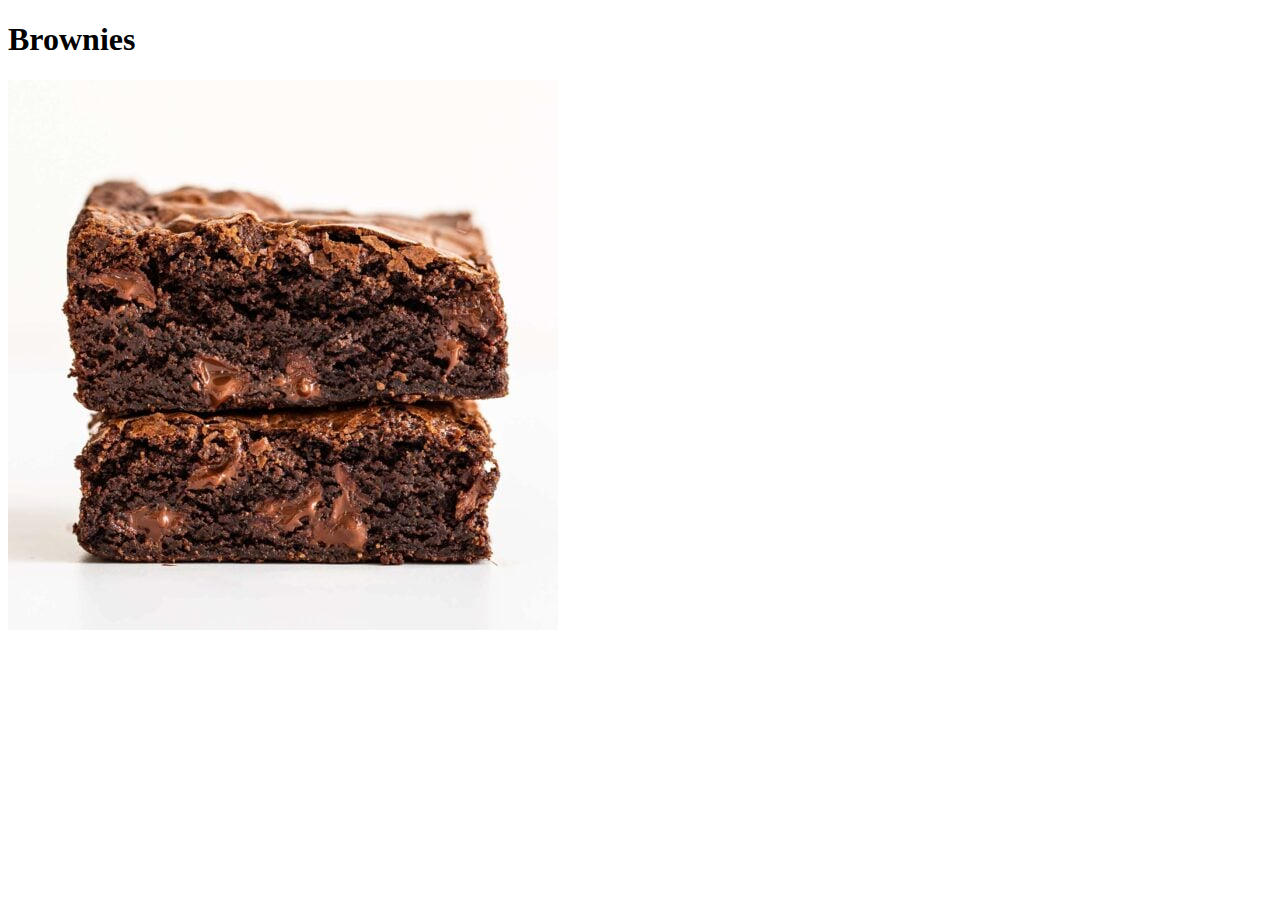
==== Recipes/brownies.html @ 19a67294 "Added Index, /Recipes, and /Images" ====
<!DOCTYPE html>
<html lang="en">
<head>
    <meta charset="UTF-8">
    <meta name="viewport" content="width=device-width, initial-scale=1.0">
    <title>Document</title>
</head>
<body>
    <h1>Brownies</h1>
    <img src="../Images/brownies.jpeg" alt="Brownies">
</body>
</html>
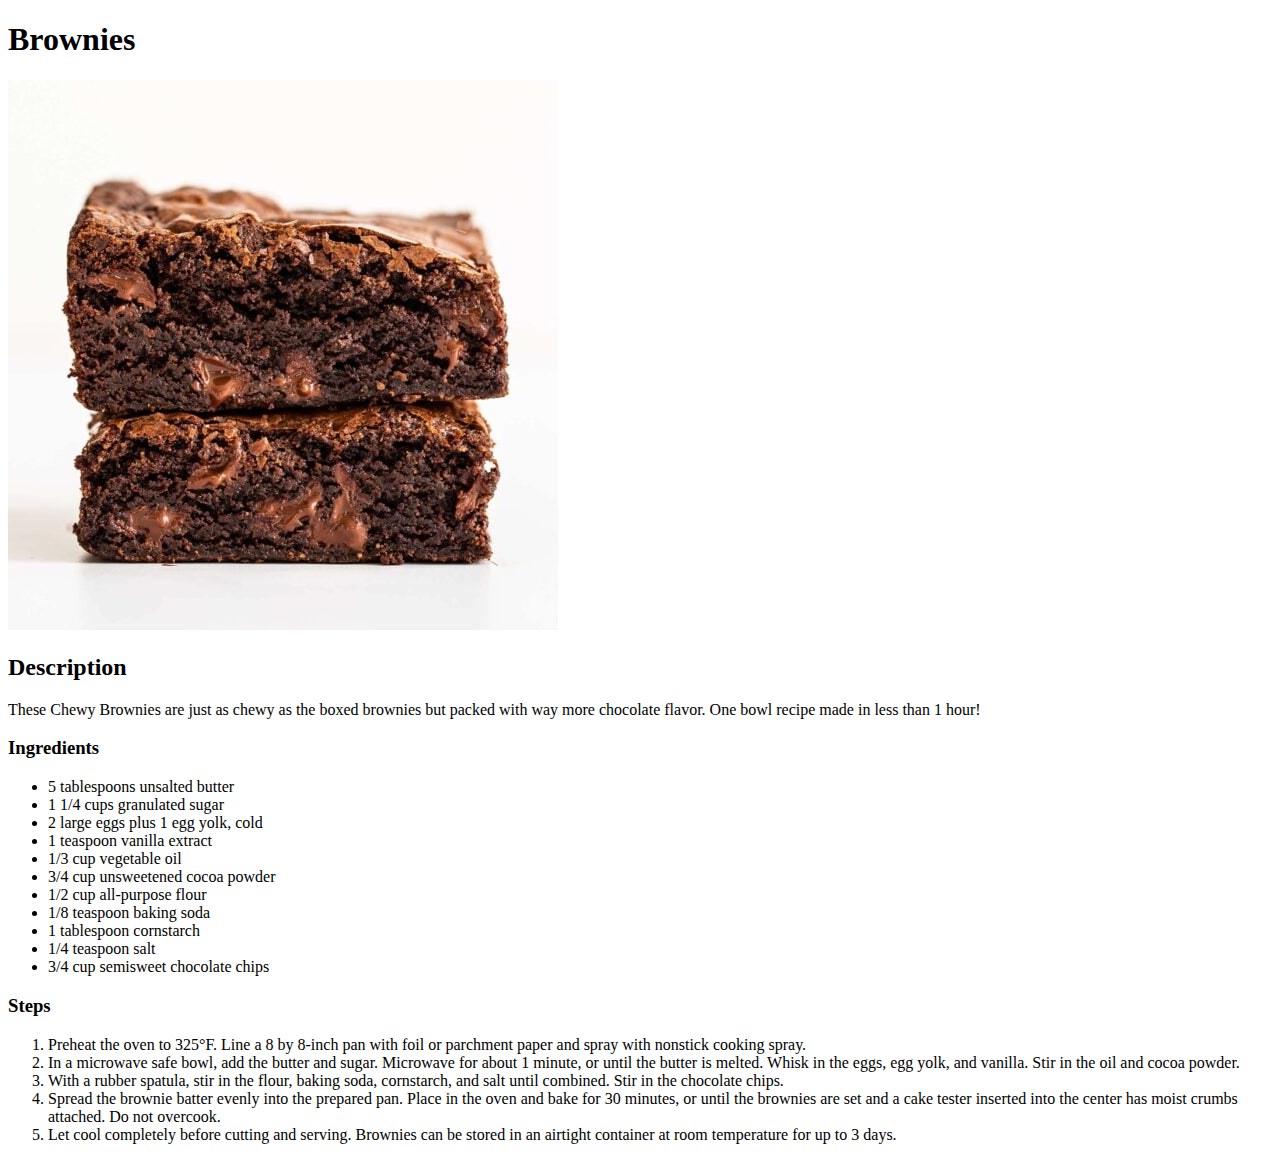
==== commit 48d9076d: "Added Information to Recipes" ====
--- a/Recipes/brownies.html
+++ b/Recipes/brownies.html
@@ -7,6 +7,34 @@
 </head>
 <body>
     <h1>Brownies</h1>
+
     <img src="../Images/brownies.jpeg" alt="Brownies">
+
+    <h2>Description</h2>
+        <p>These Chewy Brownies are just as chewy as the boxed brownies but packed with way more chocolate flavor. One bowl recipe made in less than 1 hour!</p>
+
+    <h3>Ingredients</h3>
+        <ul>
+            <li>5 tablespoons unsalted butter</li>
+            <li>1 1/4 cups granulated sugar</li>
+            <li>2 large eggs plus 1 egg yolk, cold</li>
+            <li>1 teaspoon vanilla extract</li>
+            <li>1/3 cup vegetable oil</li>
+            <li>3/4 cup unsweetened cocoa powder</li>
+            <li>1/2 cup all-purpose flour</li>
+            <li>1/8 teaspoon baking soda</li>
+            <li>1 tablespoon cornstarch</li>
+            <li>1/4 teaspoon salt</li>
+            <li>3/4 cup semisweet chocolate chips</li>
+        </ul>
+    
+    <h3>Steps</h3>
+        <ol>
+            <li>Preheat the oven to 325°F. Line a 8 by 8-inch pan with foil or parchment paper and spray with nonstick cooking spray.</li>
+            <li>In a microwave safe bowl, add the butter and sugar. Microwave for about 1 minute, or until the butter is melted. Whisk in the eggs, egg yolk, and vanilla. Stir in the oil and cocoa powder.</li>
+            <li>With a rubber spatula, stir in the flour, baking soda, cornstarch, and salt until combined. Stir in the chocolate chips.</li>
+            <li>Spread the brownie batter evenly into the prepared pan. Place in the oven and bake for 30 minutes, or until the brownies are set and a cake tester inserted into the center has moist crumbs attached. Do not overcook.</li>
+            <li>Let cool completely before cutting and serving. Brownies can be stored in an airtight container at room temperature for up to 3 days.</li>
+        </ol>
 </body>
 </html>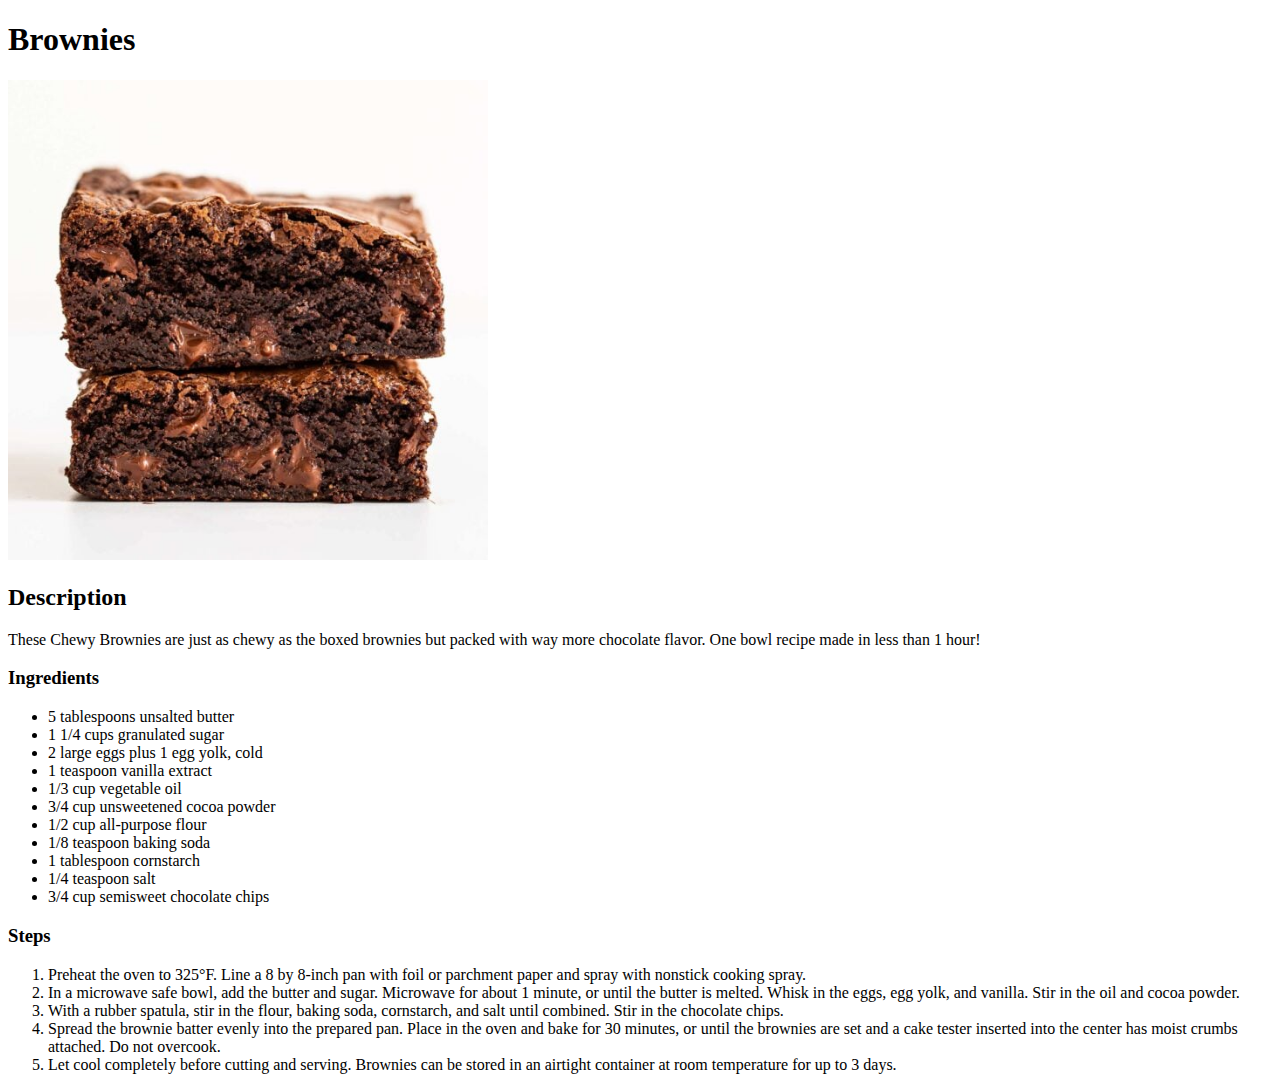
==== commit 0ed33288: "Added width to Images" ====
--- a/Recipes/brownies.html
+++ b/Recipes/brownies.html
@@ -8,7 +8,7 @@
 <body>
     <h1>Brownies</h1>
 
-    <img src="../Images/brownies.jpeg" alt="Brownies">
+    <img src="../Images/brownies.jpeg" alt="Brownies" width="480">
 
     <h2>Description</h2>
         <p>These Chewy Brownies are just as chewy as the boxed brownies but packed with way more chocolate flavor. One bowl recipe made in less than 1 hour!</p>
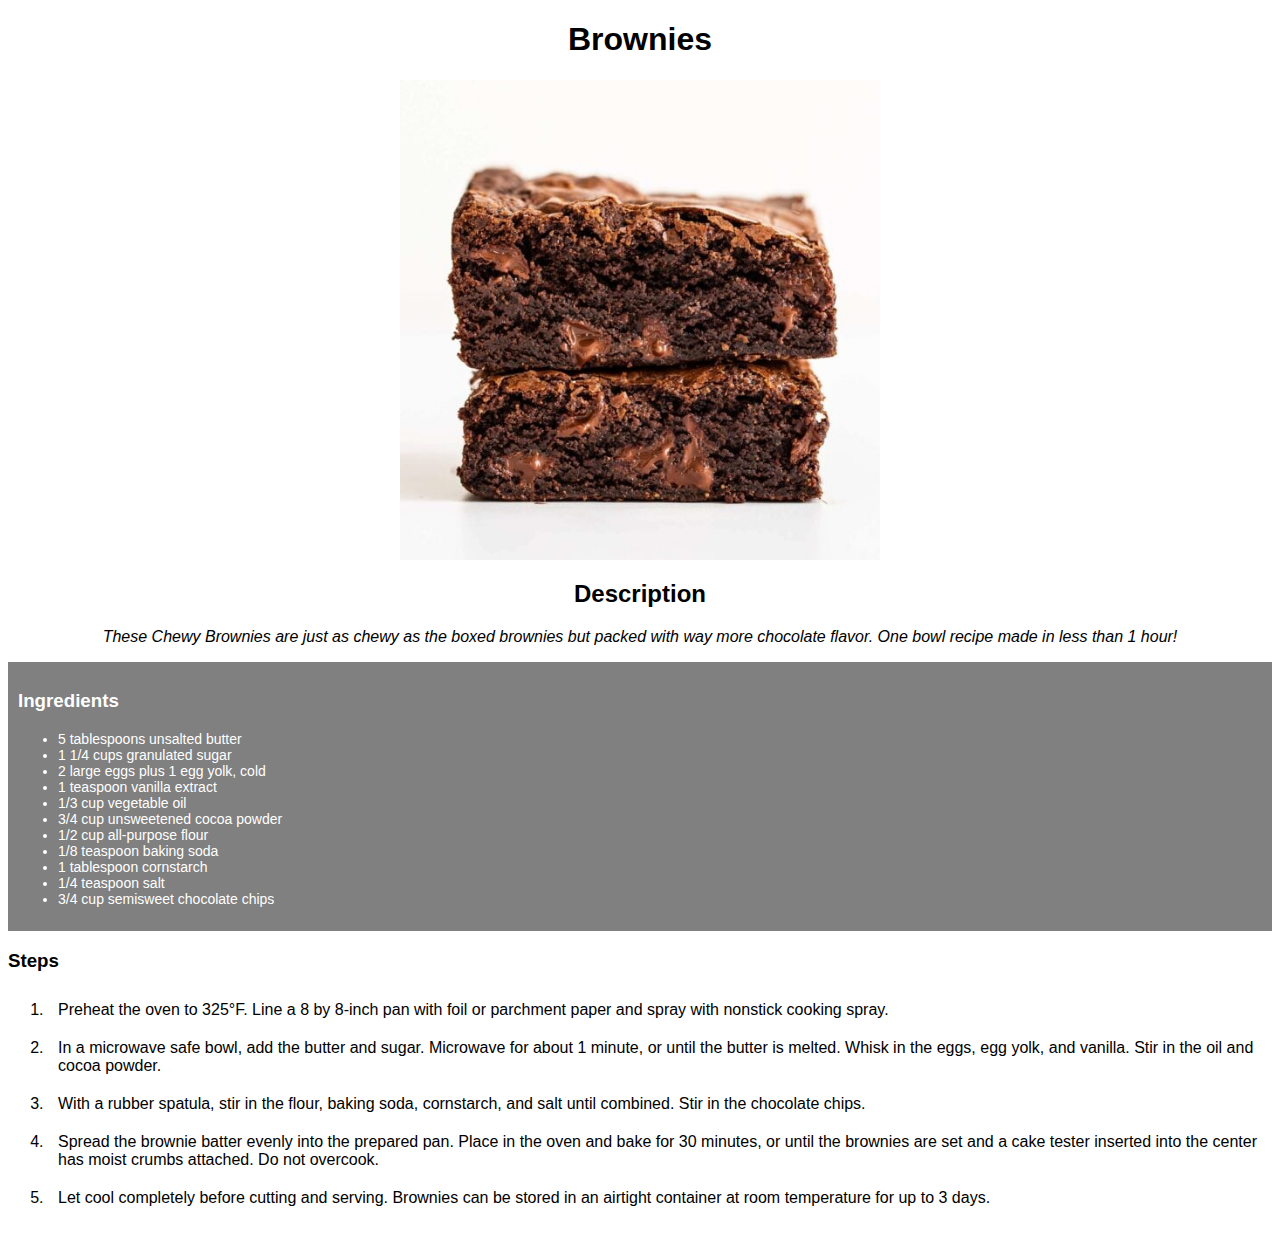
==== commit 86d398b3: "Added css" ====
--- a/Recipes/brownies.html
+++ b/Recipes/brownies.html
@@ -3,6 +3,9 @@
 <head>
     <meta charset="UTF-8">
     <meta name="viewport" content="width=device-width, initial-scale=1.0">
+    
+    <link rel="stylesheet" href="/styles.css">
+    
     <title>Document</title>
 </head>
 <body>
@@ -13,22 +16,24 @@
     <h2>Description</h2>
         <p>These Chewy Brownies are just as chewy as the boxed brownies but packed with way more chocolate flavor. One bowl recipe made in less than 1 hour!</p>
 
-    <h3>Ingredients</h3>
-        <ul>
-            <li>5 tablespoons unsalted butter</li>
-            <li>1 1/4 cups granulated sugar</li>
-            <li>2 large eggs plus 1 egg yolk, cold</li>
-            <li>1 teaspoon vanilla extract</li>
-            <li>1/3 cup vegetable oil</li>
-            <li>3/4 cup unsweetened cocoa powder</li>
-            <li>1/2 cup all-purpose flour</li>
-            <li>1/8 teaspoon baking soda</li>
-            <li>1 tablespoon cornstarch</li>
-            <li>1/4 teaspoon salt</li>
-            <li>3/4 cup semisweet chocolate chips</li>
-        </ul>
+    <div class="ingredients">
+        <h3>Ingredients</h3>
+            <ul>
+                <li>5 tablespoons unsalted butter</li>
+                <li>1 1/4 cups granulated sugar</li>
+                <li>2 large eggs plus 1 egg yolk, cold</li>
+                <li>1 teaspoon vanilla extract</li>
+                <li>1/3 cup vegetable oil</li>
+                <li>3/4 cup unsweetened cocoa powder</li>
+                <li>1/2 cup all-purpose flour</li>
+                <li>1/8 teaspoon baking soda</li>
+                <li>1 tablespoon cornstarch</li>
+                <li>1/4 teaspoon salt</li>
+                <li>3/4 cup semisweet chocolate chips</li>
+            </ul>
+    </div>
     
-    <h3>Steps</h3>
+    <h3 class="steps">Steps</h3>
         <ol>
             <li>Preheat the oven to 325°F. Line a 8 by 8-inch pan with foil or parchment paper and spray with nonstick cooking spray.</li>
             <li>In a microwave safe bowl, add the butter and sugar. Microwave for about 1 minute, or until the butter is melted. Whisk in the eggs, egg yolk, and vanilla. Stir in the oil and cocoa powder.</li>
--- a/styles.css
+++ b/styles.css
@@ -0,0 +1,41 @@
+* {
+    font-family: "Arial", "Helvetica", sans-serif
+}
+
+h1 {
+    text-align: center;
+}
+
+ul {
+    color: green;
+}
+
+h2,
+p {
+    text-align: center;
+}
+
+p {
+    font-style: italic;
+}
+
+.ingredients {
+    background-color: gray;
+    color: white;
+    padding: 10px;
+}
+
+.ingredients ul{
+    color: white;
+    font-size: 14px;
+}
+
+ol li {
+    padding: 10px;
+}
+
+img {
+    display: block;
+    margin-right: auto;
+    margin-left: auto;
+}